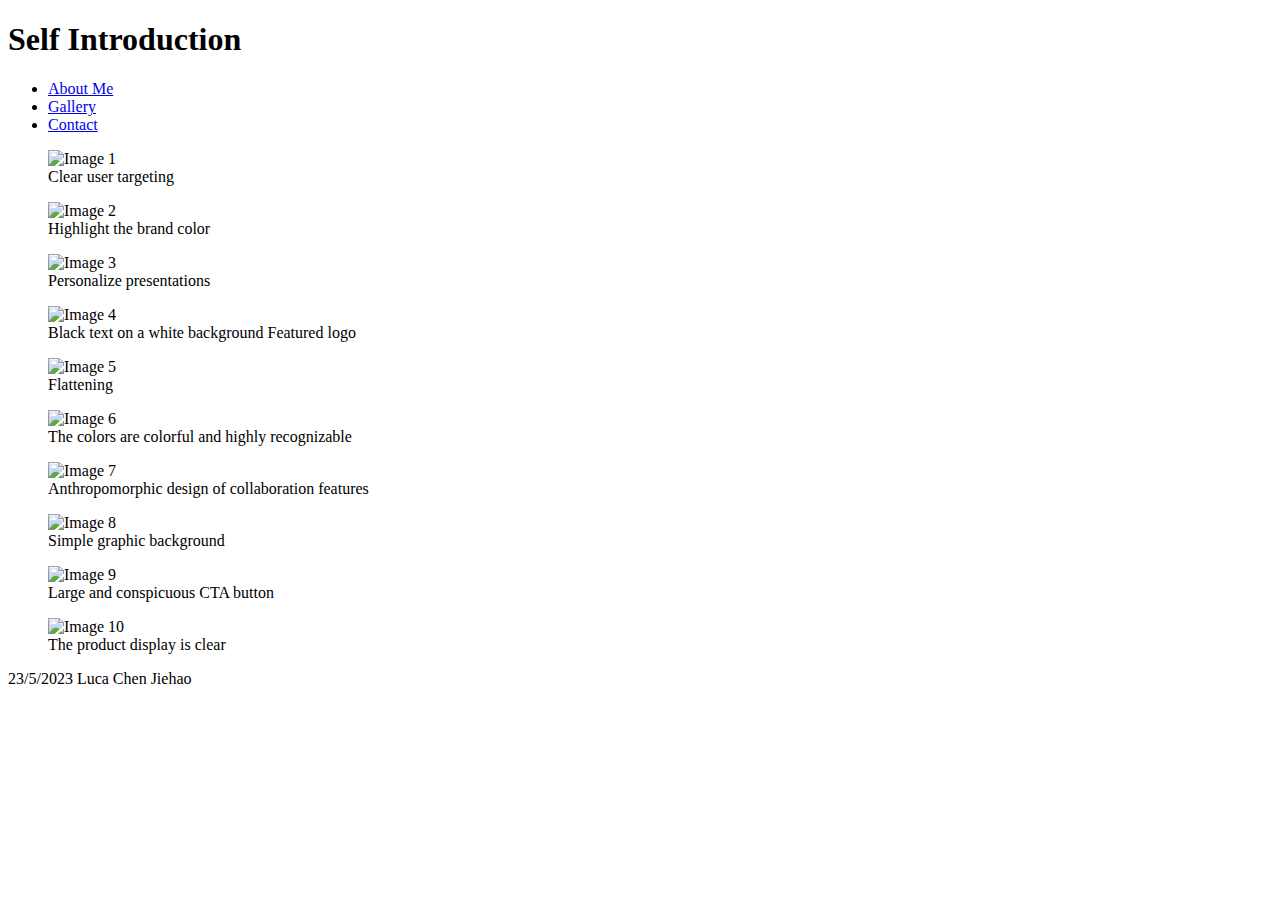
==== gallery.html @ 2d7f8769 "Create gallery.html" ====
<!DOCTYPE html>
<html>
<head>
 <title>Gallery</title>
 <link rel="stylesheet" type="text/css" href="styles.css">
</head>
 <header>
    <h1>Self Introduction</h1>
 </header>
<body>
 <header>
  <nav>
   <ul class="navbar">
    <li><a href="index.html">About Me</a></li>
    <li><a href="gallery.html">Gallery</a></li>
    <li><a href="storyboard.html">Contact</a></li>
   </ul>
  </nav>
 </header>
 <div class="content">
    <section id="gallery">
      <div class="image-gallery">
        <figure>
          <img src="img/1.png" alt="Image 1">
          <figcaption>Clear user targeting</figcaption>
        </figure>
        <figure>
          <img src="img/2.png" alt="Image 2">
          <figcaption>Highlight the brand color</figcaption>
        </figure>
        <figure>
          <img src="img/3.png" alt="Image 3">
          <figcaption>Personalize presentations</figcaption>
        </figure>
        <figure>
          <img src="img/4.png" alt="Image 4">
          <figcaption>Black text on a white background   Featured logo</figcaption>
        </figure>
        <figure>
          <img src="img/5.png" alt="Image 5">
          <figcaption>Flattening</figcaption>
        </figure>
        <figure>
          <img src="img/6.png" alt="Image 6">
          <figcaption>The colors are colorful and highly recognizable</figcaption>
        </figure>
        <figure>
          <img src="img/7.png" alt="Image 7">
          <figcaption>Anthropomorphic design of collaboration features</figcaption>
        </figure>
        <figure>
          <img src="img/8.png" alt="Image 8">
          <figcaption>Simple graphic background</figcaption>
        </figure>
        <figure>
          <img src="img/9.png" alt="Image 9">
          <figcaption>Large and conspicuous CTA button</figcaption>
        </figure>
        <figure>
          <img src="img/10.png" alt="Image 10">
          <figcaption>The product display is clear</figcaption>
        </figure>
      </div>
    </section>
  </div>

  <footer>
    23/5/2023 Luca  Chen Jiehao
  </footer>
</body>
</html>
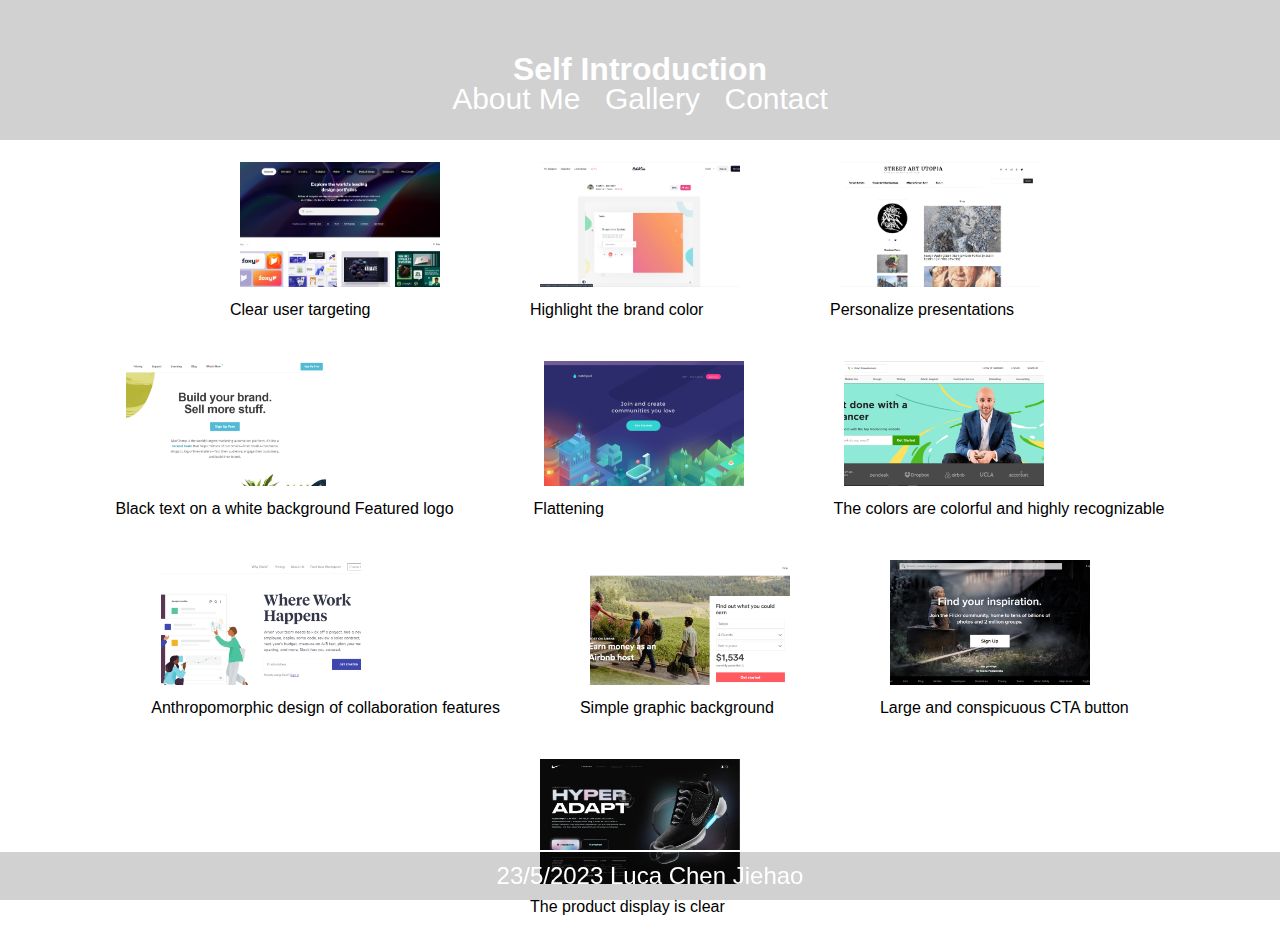
==== commit c21e1da4: "Add files via upload" ====
--- a/gallery.html
+++ b/gallery.html
@@ -1,71 +1,70 @@
-<!DOCTYPE html>
-<html>
-<head>
- <title>Gallery</title>
- <link rel="stylesheet" type="text/css" href="styles.css">
-</head>
- <header>
-    <h1>Self Introduction</h1>
- </header>
-<body>
- <header>
-  <nav>
-   <ul class="navbar">
-    <li><a href="index.html">About Me</a></li>
-    <li><a href="gallery.html">Gallery</a></li>
-    <li><a href="storyboard.html">Contact</a></li>
-   </ul>
-  </nav>
- </header>
- <div class="content">
-    <section id="gallery">
-      <div class="image-gallery">
-        <figure>
-          <img src="img/1.png" alt="Image 1">
-          <figcaption>Clear user targeting</figcaption>
-        </figure>
-        <figure>
-          <img src="img/2.png" alt="Image 2">
-          <figcaption>Highlight the brand color</figcaption>
-        </figure>
-        <figure>
-          <img src="img/3.png" alt="Image 3">
-          <figcaption>Personalize presentations</figcaption>
-        </figure>
-        <figure>
-          <img src="img/4.png" alt="Image 4">
-          <figcaption>Black text on a white background   Featured logo</figcaption>
-        </figure>
-        <figure>
-          <img src="img/5.png" alt="Image 5">
-          <figcaption>Flattening</figcaption>
-        </figure>
-        <figure>
-          <img src="img/6.png" alt="Image 6">
-          <figcaption>The colors are colorful and highly recognizable</figcaption>
-        </figure>
-        <figure>
-          <img src="img/7.png" alt="Image 7">
-          <figcaption>Anthropomorphic design of collaboration features</figcaption>
-        </figure>
-        <figure>
-          <img src="img/8.png" alt="Image 8">
-          <figcaption>Simple graphic background</figcaption>
-        </figure>
-        <figure>
-          <img src="img/9.png" alt="Image 9">
-          <figcaption>Large and conspicuous CTA button</figcaption>
-        </figure>
-        <figure>
-          <img src="img/10.png" alt="Image 10">
-          <figcaption>The product display is clear</figcaption>
-        </figure>
-      </div>
-    </section>
-  </div>
-
-  <footer>
-    23/5/2023 Luca  Chen Jiehao
-  </footer>
-</body>
-</html>
+<!DOCTYPE html>
+<html>
+<head>
+  <title>Gallery</title>
+  <link rel="stylesheet" type="text/css" href="styles.css">
+</head>
+<body>
+<header>
+    <h1 class="header-title">Self Introduction</h1>
+</header>
+  <nav>
+    <ul class="navbar">
+      <li><a href="index.html">About Me</a></li>
+      <li><a href="gallery.html">Gallery</a></li>
+      <li><a href="storyboard.html">Contact</a></li>
+    </ul>
+  </nav>
+
+  <div class="content">
+    <section id="gallery">
+      <div class="image-gallery">
+        <figure>
+          <img src="img/1.png" alt="Image 1">
+          <figcaption>Clear user targeting</figcaption>
+        </figure>
+        <figure>
+          <img src="img/2.png" alt="Image 2">
+          <figcaption>Highlight the brand color</figcaption>
+        </figure>
+        <figure>
+          <img src="img/3.png" alt="Image 3">
+          <figcaption>Personalize presentations</figcaption>
+        </figure>
+        <figure>
+          <img src="img/4.png" alt="Image 4">
+          <figcaption>Black text on a white background   Featured logo</figcaption>
+        </figure>
+        <figure>
+          <img src="img/5.png" alt="Image 5">
+          <figcaption>Flattening</figcaption>
+        </figure>
+        <figure>
+          <img src="img/6.png" alt="Image 6">
+          <figcaption>The colors are colorful and highly recognizable</figcaption>
+        </figure>
+        <figure>
+          <img src="img/7.png" alt="Image 7">
+          <figcaption>Anthropomorphic design of collaboration features</figcaption>
+        </figure>
+        <figure>
+          <img src="img/8.png" alt="Image 8">
+          <figcaption>Simple graphic background</figcaption>
+        </figure>
+        <figure>
+          <img src="img/9.png" alt="Image 9">
+          <figcaption>Large and conspicuous CTA button</figcaption>
+        </figure>
+        <figure>
+          <img src="img/10.png" alt="Image 10">
+          <figcaption>The product display is clear</figcaption>
+        </figure>
+      </div>
+    </section>
+  </div>
+
+  <footer>
+    23/5/2023 Luca  Chen Jiehao
+  </footer>
+</body>
+</html>--- a/styles.css
+++ b/styles.css
@@ -0,0 +1,124 @@
+/* General styles */
+body {
+    background-color: #ffffff;
+    margin: 0;
+    padding: 0;
+    font-family: Arial, sans-serif;
+    font-size: 16px;
+}
+
+/* Header styles */
+header {
+    background-color: #0000002e;
+    color: #fff;
+    padding: 30px;
+    text-align: center; /* Center the text */
+    border-bottom: 2px solid #fff;
+}
+
+/* Top navbar styles */
+.navbar {
+    list-style-type: none;
+    margin: 20px 0;
+    padding: 0;
+    overflow: hidden;
+    text-align: center;
+}
+
+.navbar li {
+    display: inline-block;
+    margin: 0 10px;
+}
+
+.navbar a {
+    color: #fff;
+    text-decoration: none;
+    font-size: 23px;
+    transition: color 0.3s;
+}
+
+.navbar a:hover {
+    color: #ff4400;
+}
+
+/* Content styles */
+.content {
+    margin-top: 20px;
+}
+
+/* Centered text styles */
+.centered-text {
+    text-align: center;
+}
+
+/* Navbar styles */
+.navbar {
+    list-style-type: none;
+    margin: 0;
+    padding: 0;
+    overflow: hidden;
+    text-align: center;
+    margin-top: -60px;
+}
+
+.navbar li {
+    display: inline-block;
+    margin: 0 10px;
+}
+
+.navbar a {
+    color: #fff;
+    text-decoration: none;
+    font-size: 30px;
+}
+
+.sitemap {
+    list-style-type: none;
+}
+
+/* Image gallery styles */
+.image-gallery {
+    display: flex;
+    justify-content: center;
+    flex-wrap: wrap;
+    margin-top: 20px;
+}
+
+.image-gallery img {
+    width: 200px;
+    height: 125px;
+    margin: 10px;
+    object-fit: cover;
+}
+
+/* Container styles */
+.container {
+    display: flex;
+    justify-content: center;
+    align-items: center;
+    height: 425px;
+}
+
+/* Footer styles */
+footer {
+    background-color: #0000002e;
+    color: #fff;
+    position: fixed;
+    left: 0;
+    bottom: 0;
+    width: 100%;
+    padding: 10px;
+    text-align: center;
+    font-size: 24px;
+    border-top: 2px solid #fff;
+}
+
+/* Centered text styles for header title */
+.header-title {
+    text-align: center;
+}
+
+
+ 
+
+  
